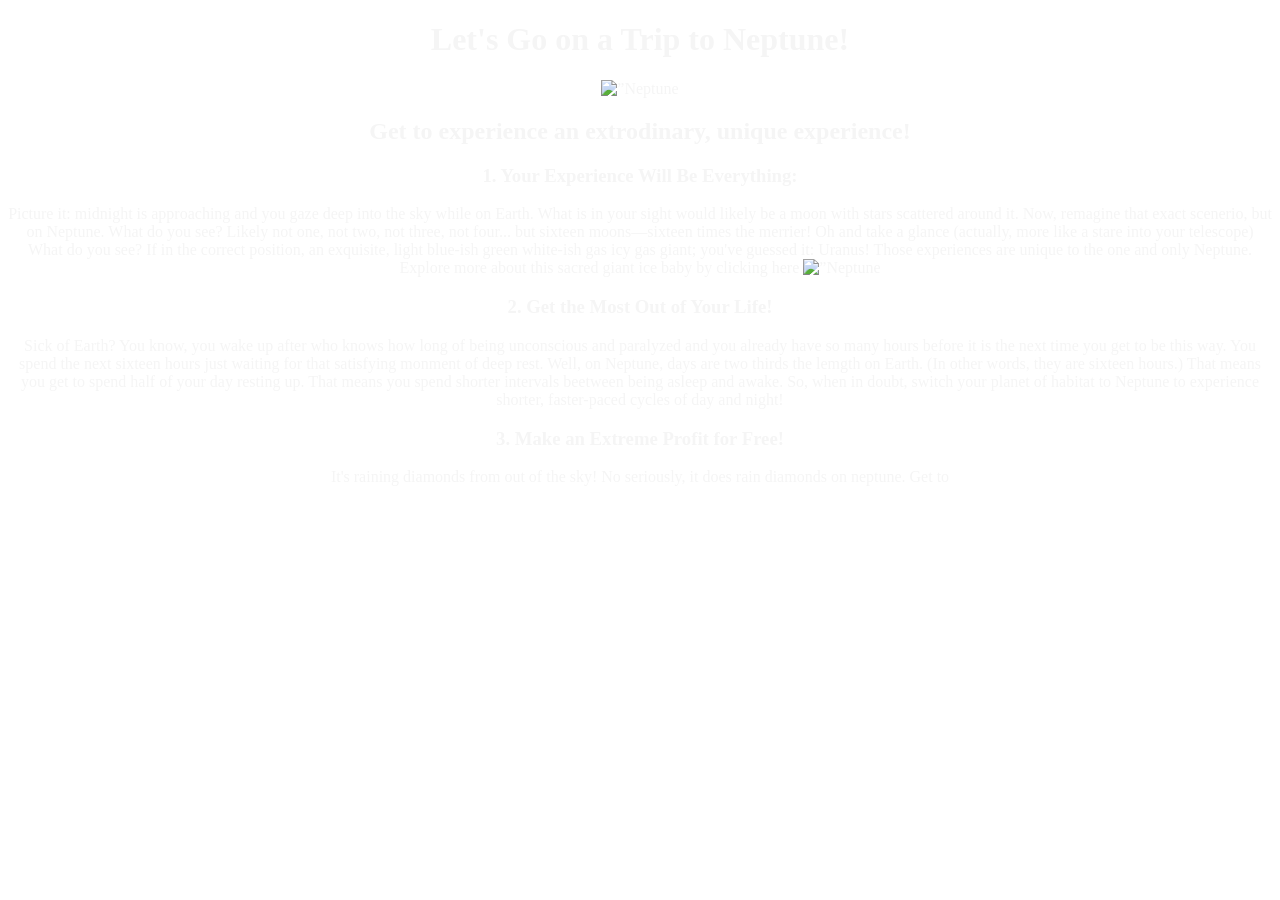
==== index.html @ a3d32bb3 "Add files via upload" ====
<!-- 

Name: Madison Jachera

Date: 10 March 2026

Project: Dream Destination

-->

<!DOCTYPE html>

<html lang="en">

<head>

    <meta charset="UTF-8">

    <meta name="viewport" content="width=device-width, initial-scale=1.0">

    <link rel="stylesheet" href="style.css">

    <title>Neptune!!</title>

</head>

<h1

style="text-align: center;"

>
    
    
Let's Go on a Trip to Neptune!

</h1>

<h2>

</h2>

<body

style="text-align: center;"

>

    <img src="https://upload.wikimedia.org/wikipedia/commons/7/7d/Transparent_Neptune.png" alt=”Neptune Photo” width="400" height="400">

</body>

<h2>

Get to experience an extrodinary, unique experience!

</h2>

<h3> 

1. Your Experience Will Be Everything:

</h3>

<paragraph>

Picture it: midnight is approaching and you gaze deep into the sky while on Earth. What is in your sight would likely be a moon with stars scattered around it. Now, remagine that exact scenerio, but on Neptune. What do you see? Likely not one, not two, not three, not four... but sixteen moons—sixteen times the merrier! Oh and take a glance (actually, more like a stare into your telescope) What do you see? If in the correct position, an exquisite, light blue-ish green white-ish gas icy gas giant; you've guessed it: Uranus! Those experiences are unique to the one and only Neptune. Explore more about this sacred giant ice baby by

<a href="https://science.nasa.gov/neptune/neptune-facts/" target="_blank">clicking here</a>


</paragraph>

<img src="https://media.istockphoto.com/id/1227245892/photo/planet-uranus.jpg?s=612x612&w=0&k=20&c=euacZLpZhzbXE6dbC0SBLW4YKMVBL647I_amf3UgmxM=" alt=”Neptune Photo” width="153" height="95">

<h3>

2. Get the Most Out of Your Life!

</h3>

<paragraph>

Sick of Earth? You know, you wake up after who knows how long of being unconscious and paralyzed and you already have so many hours before it is the next time you get to be this way. You spend the next sixteen hours just waiting for that satisfying monment of deep rest. Well, on Neptune, days are two thirds the lemgth on Earth. (In other words, they are sixteen hours.) That means you get to spend half of your day resting up. That means you spend shorter intervals beetween being asleep and awake. So, when in doubt, switch your planet of habitat to Neptune to experience shorter, faster-paced cycles of day and night! 

</paragraph>

<h3>

3. Make an Extreme Profit for Free!

</h3>

<paragraph>

It's raining diamonds from out of the sky! No seriously, it does rain diamonds on neptune. Get to

</paragraph>

</html>
---- style.css ----
html {

color: whitesmoke;

}

body {

background-image: url(https://today.uconn.edu/wp-content/uploads/2019/05/STSCI-H-p1917b-q-5198x4801_NASAimage_horizontalcrop.jpg);

}



h1 {

    color: whitesmoke;

    font-family: cursive;

}

h2 {


font-family: cursive;

}


a {

    color:whitesmoke;

    text-decoration: none;

}

a:hover {

    color: #f9e075;

    text-decoration: underline;

}
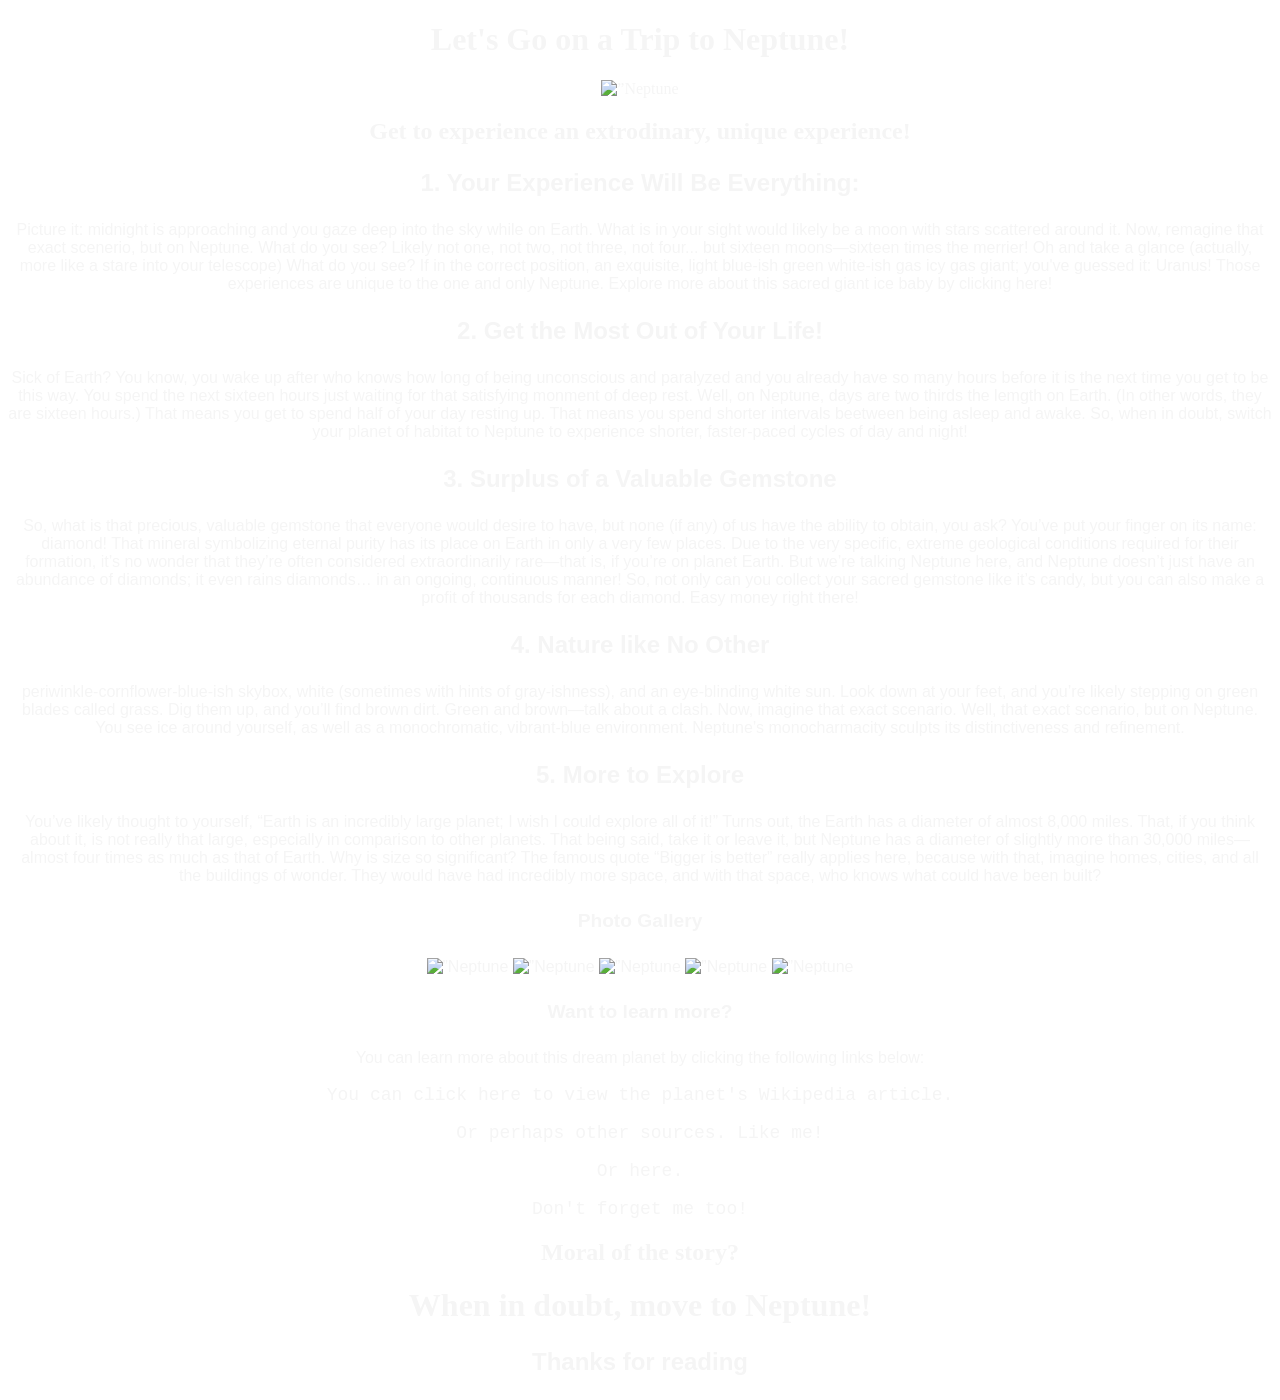
==== commit 0ba8a01b: "Add files via upload" ====
--- a/index.html
+++ b/index.html
@@ -55,6 +55,8 @@
 
 </h2>
 
+<!-- Paragraphs -->
+
 <h3> 
 
 1. Your Experience Will Be Everything:
@@ -65,12 +67,11 @@
 
 Picture it: midnight is approaching and you gaze deep into the sky while on Earth. What is in your sight would likely be a moon with stars scattered around it. Now, remagine that exact scenerio, but on Neptune. What do you see? Likely not one, not two, not three, not four... but sixteen moons—sixteen times the merrier! Oh and take a glance (actually, more like a stare into your telescope) What do you see? If in the correct position, an exquisite, light blue-ish green white-ish gas icy gas giant; you've guessed it: Uranus! Those experiences are unique to the one and only Neptune. Explore more about this sacred giant ice baby by
 
-<a href="https://science.nasa.gov/neptune/neptune-facts/" target="_blank">clicking here</a>
-
-
-</paragraph>
-
-<img src="https://media.istockphoto.com/id/1227245892/photo/planet-uranus.jpg?s=612x612&w=0&k=20&c=euacZLpZhzbXE6dbC0SBLW4YKMVBL647I_amf3UgmxM=" alt=”Neptune Photo” width="153" height="95">
+<a href="https://science.nasa.gov/neptune/neptune-facts/" target="_blank">clicking here!</a>
+
+
+</paragraph>
+
 
 <h3>
 
@@ -84,16 +85,119 @@
 
 </paragraph>
 
-<h3>
-
-3. Make an Extreme Profit for Free!
-
-</h3>
-
-<paragraph>
-
-It's raining diamonds from out of the sky! No seriously, it does rain diamonds on neptune. Get to
-
-</paragraph>
+
+<h3>
+
+    3. Surplus of a Valuable Gemstone
+
+</h3>
+
+<paragraph>
+
+    So, what is that precious, valuable gemstone that everyone would desire to have, but none (if any) of us have the ability to obtain, you ask? You’ve put your finger on its name: diamond! That mineral symbolizing eternal purity has its place on Earth in only a very few places. Due to the very specific, extreme geological conditions required for their formation, it’s no wonder that they’re often considered extraordinarily rare—that is, if you’re on planet Earth. But we’re talking Neptune here, and Neptune doesn’t just have an abundance of diamonds; it even rains diamonds… in an ongoing, continuous manner! So, not only can you collect your sacred gemstone like it’s candy, but you can also make a profit of thousands for each diamond. Easy money right there!
+
+</paragraph>
+
+<h3>
+
+    4. Nature like No Other
+
+</h3>
+
+<paragraph>
+
+    periwinkle-cornflower-blue-ish skybox, white (sometimes with hints of gray-ishness), and an eye-blinding white sun. Look down at your feet, and you’re likely stepping on green blades called grass. Dig them up, and you’ll find brown dirt. Green and brown—talk about a clash. Now, imagine that exact scenario. Well, that exact scenario, but on Neptune. You see ice around yourself, as well as a monochromatic, vibrant-blue environment. Neptune’s monocharmacity sculpts its distinctiveness and refinement.
+
+</paragraph>
+
+<h3>
+
+    5. More to Explore
+
+</h3>
+
+<paragraph>
+
+    You’ve likely thought to yourself, “Earth is an incredibly large planet; I wish I could explore all of it!” Turns out, the Earth has a diameter of almost 8,000 miles. That, if you think about it, is not really that large, especially in comparison to other planets. That being said, take it or leave it, but Neptune has a diameter of slightly more than 30,000 miles—almost four times as much as that of Earth. Why is size so significant? The famous quote “Bigger is better” really applies here, because with that, imagine homes, cities, and all the buildings of wonder. They would have had incredibly more space, and with that space, who knows what could have been built?
+
+</paragraph>
+
+<!-- Images -->
+
+<h4>
+
+Photo Gallery
+
+</h4>
+
+<paragraph>
+
+    <img src="https://encrypted-tbn0.gstatic.com/images?q=tbn:ANd9GcR0sEMgAaitoPVZNjybwfje0yWnd9u08tcInQ&s" alt=”Neptune Photo” width="153" height="95">
+
+    <img src="https://static.vecteezy.com/system/resources/thumbnails/038/023/445/small/ai-generated-neptune-planet-in-space-celestial-cosmic-solar-system-astronomy-universe-galactic-planetary-photo.jpg" alt=”Neptune Photo” width="153" height="95">
+
+    <img src="https://media.gettyimages.com/id/2170217388/video/a-spaceship-passes-by-neptune.jpg?s=640x640&k=20&c=lCuiJD4u39rWTacKjnsWqWhNQnVWYv9bXPLjk7vVRq8=" alt=”Neptune Photo” width="153" height="95">
+
+    <img src="https://dailygalaxy.com/wp-content/uploads/2024/06/Neptune.jpg" alt=”Neptune Photo” width="153" height="95">
+
+    <img src="https://c02.purpledshub.com/uploads/sites/41/2023/09/neptune.jpg" alt=”Neptune Photo” width="153" height="95">
+
+</paragraph>
+
+<!-- Links -->
+
+<h4>
+
+Want to learn more?
+
+</h4>
+
+<paragraph>
+
+You can learn more about this dream planet by clicking the following links below:
+
+</paragraph>
+
+<p>
+
+    <a href="https://en.wikipedia.org/wiki/Neptune" target="_blank">You can click here to view the planet's Wikipedia article.</a>
+
+</p>
+
+<p>
+
+    <a href="https://airandspace.si.edu/explore/stories/neptune" target="_blank">Or perhaps other sources. Like me!</a>
+
+</p>
+
+<p>
+
+    <a href="https://www.britannica.com/place/Neptune-planet" target="_blank">Or here.</a>
+
+</p>
+
+<p>
+
+    <a href="https://www.astrologyzone.com/learn-astrology/the-planets/neptune/#:~:text=Neptune%20refines%2C%20purifies%2C%20and%20cleanses,artistic%20side%20of%20one%27s%20personality" target="_blank">Don't forget me too!</a>
+
+</p>
+
+<h2>
+
+Moral of the story?
+
+</h2>
+
+<h1>
+
+When in doubt, move to Neptune!
+
+</h1>
+
+<h3>
+
+Thanks for reading
+
+</h3>
 
 </html>
--- a/style.css
+++ b/style.css
@@ -1,3 +1,15 @@
+/*
+
+Name: Madison Jachera
+
+Date: 10 March 2026
+
+Project: Dream Destination
+
+*/
+
+/* Text colors, sizes & fonts */
+
 html {
 
 color: whitesmoke;
@@ -42,4 +54,34 @@
 
     text-decoration: underline;
 
+}
+
+paragraph {
+
+font-family: Arial, Helvetica, sans-serif;
+
+}
+
+h3 {
+
+font-family: 'Gill Sans', 'Gill Sans MT', Calibri, 'Trebuchet MS', sans-serif;
+
+font-size: x-large;
+
+}
+
+p {
+
+font-family: 'Courier New', Courier, monospace;
+
+font-size: large;
+
+}
+
+h4 {
+
+font-family: 'Lucida Sans', 'Lucida Sans Regular', 'Lucida Grande', 'Lucida Sans Unicode', Geneva, Verdana, sans-serif;
+
+font-size: larger;
+
 }
